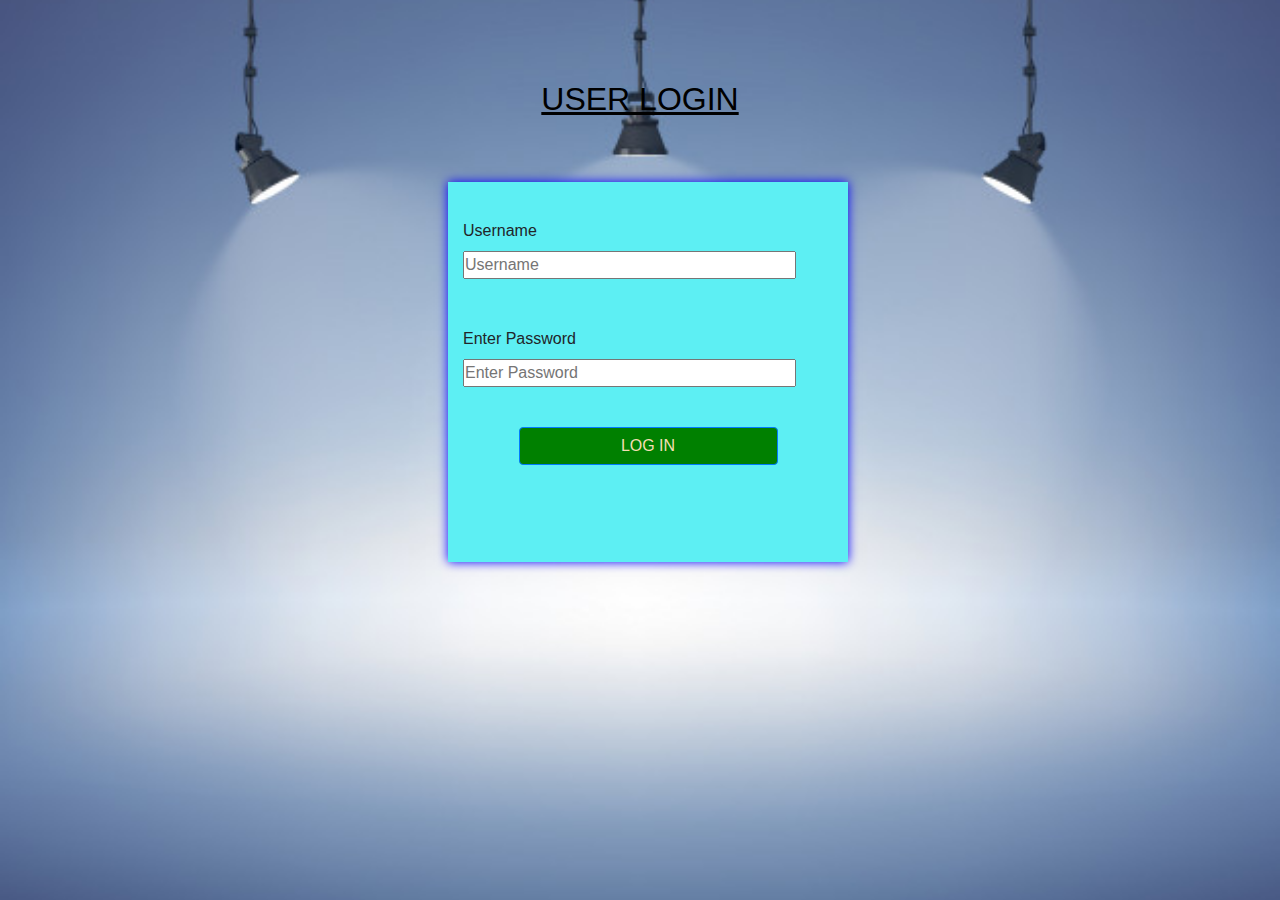
==== index.html @ 71269032 "first commit" ====
<!DOCTYPE html>
<html lang="en">
<head>
    <meta charset="UTF-8">
    <meta name="viewport" content="width=device-width, initial-scale=1.0">
    <title>TODO APP</title>
    <link rel="stylesheet" href="login.css">
    <link rel="stylesheet" href="./css/bootstrap.min.css">
    <link rel="stylesheet" href="https://maxcdn.bootstrapcdn.com/bootstrap/4.0.0/css/bootstrap.min.css" integrity="sha384-Gn5384xqQ1aoWXA+058RXPxPg6fy4IWvTNh0E263XmFcJlSAwiGgFAW/dAiS6JXm" crossorigin="anonymous">
    <script src="https://code.jquery.com/jquery-3.2.1.slim.min.js" integrity="sha384-KJ3o2DKtIkvYIK3UENzmM7KCkRr/rE9/Qpg6aAZGJwFDMVNA/GpGFF93hXpG5KkN" crossorigin="anonymous"></script>
    <script src="https://cdnjs.cloudflare.com/ajax/libs/popper.js/1.12.9/umd/popper.min.js" integrity="sha384-ApNbgh9B+Y1QKtv3Rn7W3mgPxhU9K/ScQsAP7hUibX39j7fakFPskvXusvfa0b4Q" crossorigin="anonymous"></script>
    <script src="https://maxcdn.bootstrapcdn.com/bootstrap/4.0.0/js/bootstrap.min.js" integrity="sha384-JZR6Spejh4U02d8jOt6vLEHfe/JQGiRRSQQxSfFWpi1MquVdAyjUar5+76PVCmYl" crossorigin="anonymous"></script>
    <script src="https://ajax.googleapis.com/ajax/libs/jquery/3.5.1/jquery.min.js"></script>
    <!-- <script type="text/javascript">
        function noBack(){window.history.forward()}
        noBack();
        window.onload=noBack;
        window.onpageshow=function(evt){if(evt.persisted)noBack()}
        window.onunload=function(){void(0)}
        </script> -->
<body background="img2.jpg">
  
    <div class="text-center" style="margin-top: 5em; color: black;  margin-bottom: 4em;">
        <h2 > <u> USER LOGIN </u></h2> </div>
        <div class="parent" style="background-color: rgb(93, 239, 243);" >
            <form action="todo.html" id="login" class="container"  >
              <div class="text-left"  >
                  <label for ="username" style="margin-top: 10%;">Username </label>
                  <br>
                  <input type="text"  id="username"  placeholder="Username"   style="width: 90%;"  required >
                  <br>
                  <label for="error" id="error" style="color: blue;" ></label>
              </div>
              <br>
              <div class="text-left" >
                  <label for ="Password">Enter Password</label>
                  <br>
                  
                  <input type="password" id="Password" placeholder="Enter Password"  style="width: 90%;"   required>
                  
                  <label for="pswerror" id="pswerror" style="color: red;"></label>
                  <br>
                  <br>
                  <div class="text-center">
                    <button type="submit" class="btn btn-primary text-center" onsubmit="return validate()" style="margin-top: 1em; width: 70%; color: wheat; background-color: green;">LOG IN</button>
               
                </div>
      
            </form>
             
        </div>
         
</body> 
<script src="validate.js"></script>
         <script> 
            $(window).ready(function () { 
    
                $("form").submit(function (e) { 
                    e.preventDefault(); 
                    var name = $("#name").val(); 
                    setTimeout(function () { 
                        console.log("After timeout"); 
                        $('#name').val(''); 
                    }, 100); 
                    return validate();
                    
                }) 
      
            }) 
        </script> 
       
 
</html>
---- login.css ----
*{
    padding: 0;
    margin: 0;
}
body{
  background-attachment: fixed;
  background-repeat: no-repeat;
 background-size: cover;
 background-position: center;
 height: 100%;
}
form{
    margin-left: 35%;
    margin-top: 10%;
}
nav{
    font-family: 'Lucida Sans', 'Lucida Sans Regular', 'Lucida Grande', 'Lucida Sans Unicode', Geneva, Verdana, sans-serif;
  }
 

  .text-center{
    font-family: sans-serif;
  }
  .parent{
    margin-left: 35%;
    height: 380px;
    width: 400px;
    margin-top: 50px;
    border-radius: 5px solid red;
    box-shadow: 0 0 10px blue;
  }
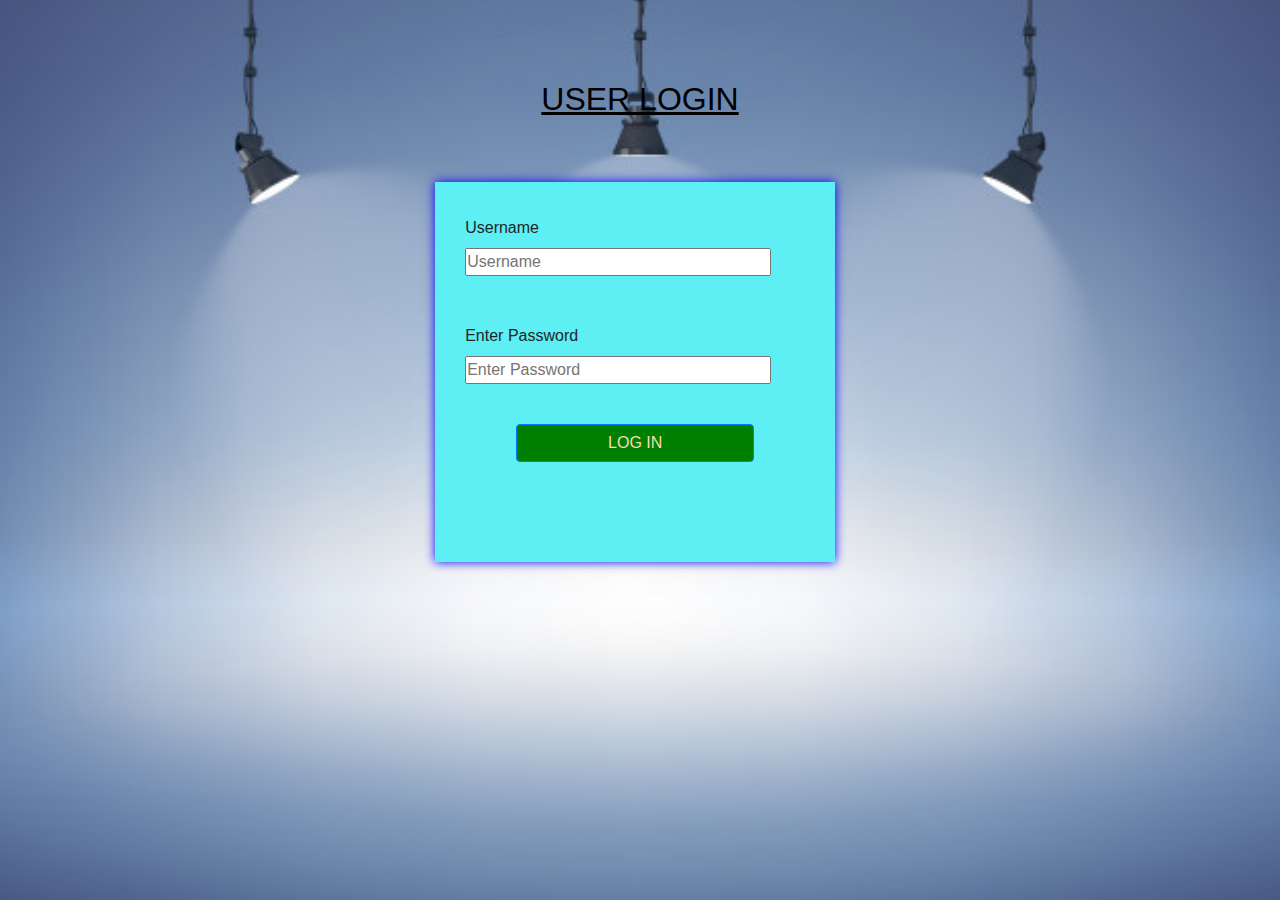
==== commit 1c23f944: "change" ====
--- a/index.html
+++ b/index.html
@@ -22,7 +22,7 @@
   
     <div class="text-center" style="margin-top: 5em; color: black;  margin-bottom: 4em;">
         <h2 > <u> USER LOGIN </u></h2> </div>
-        <div class="parent" style="background-color: rgb(93, 239, 243);" >
+        <div id="parent" class="col-lg-6 col-md-6 col-xs-6 col-sm-6" style="background-color: rgb(93, 239, 243);" >
             <form action="todo.html" id="login" class="container"  >
               <div class="text-left"  >
                   <label for ="username" style="margin-top: 10%;">Username </label>
--- a/login.css
+++ b/login.css
@@ -10,7 +10,7 @@
  height: 100%;
 }
 form{
-    margin-left: 35%;
+    margin-left: 30%;
     margin-top: 10%;
 }
 nav{
@@ -21,8 +21,8 @@
   .text-center{
     font-family: sans-serif;
   }
-  .parent{
-    margin-left: 35%;
+  #parent{
+    margin-left: 34%;
     height: 380px;
     width: 400px;
     margin-top: 50px;
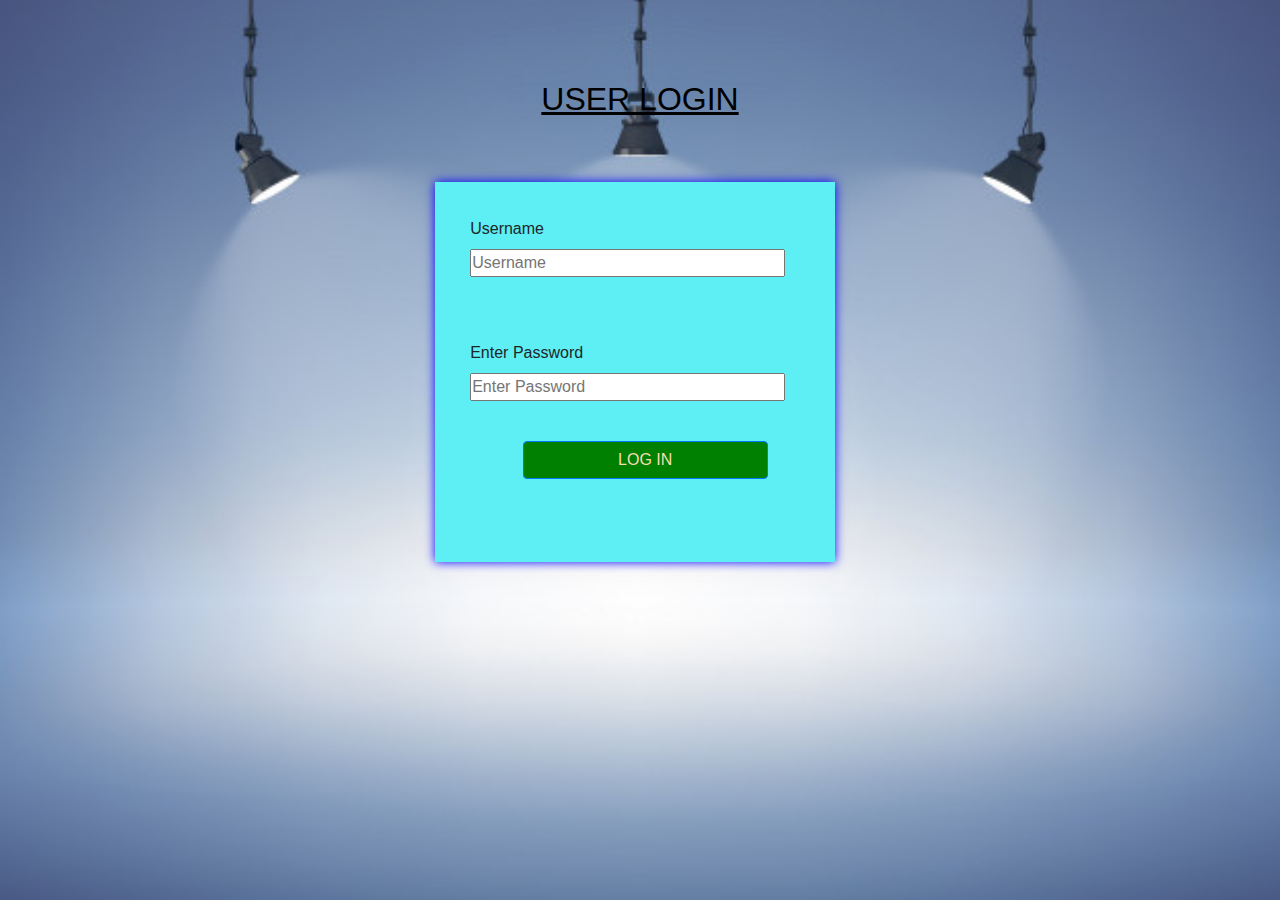
==== commit a987194e: "new" ====
--- a/index.html
+++ b/index.html
@@ -22,9 +22,9 @@
   
     <div class="text-center" style="margin-top: 5em; color: black;  margin-bottom: 4em;">
         <h2 > <u> USER LOGIN </u></h2> </div>
-        <div id="parent" class="col-lg-6 col-md-6 col-xs-6 col-sm-6" style="background-color: rgb(93, 239, 243);" >
-            <form action="todo.html" id="login" class="container"  >
-              <div class="text-left"  >
+        <div id="parent" class="form-group" style="background-color: rgb(93, 239, 243);" >
+            <form action="todo.html" id="login" class="container">
+              <div class="form-group form-check"  >
                   <label for ="username" style="margin-top: 10%;">Username </label>
                   <br>
                   <input type="text"  id="username"  placeholder="Username"   style="width: 90%;"  required >
@@ -32,7 +32,7 @@
                   <label for="error" id="error" style="color: blue;" ></label>
               </div>
               <br>
-              <div class="text-left" >
+              <div class="form-group form-check" >
                   <label for ="Password">Enter Password</label>
                   <br>
                   
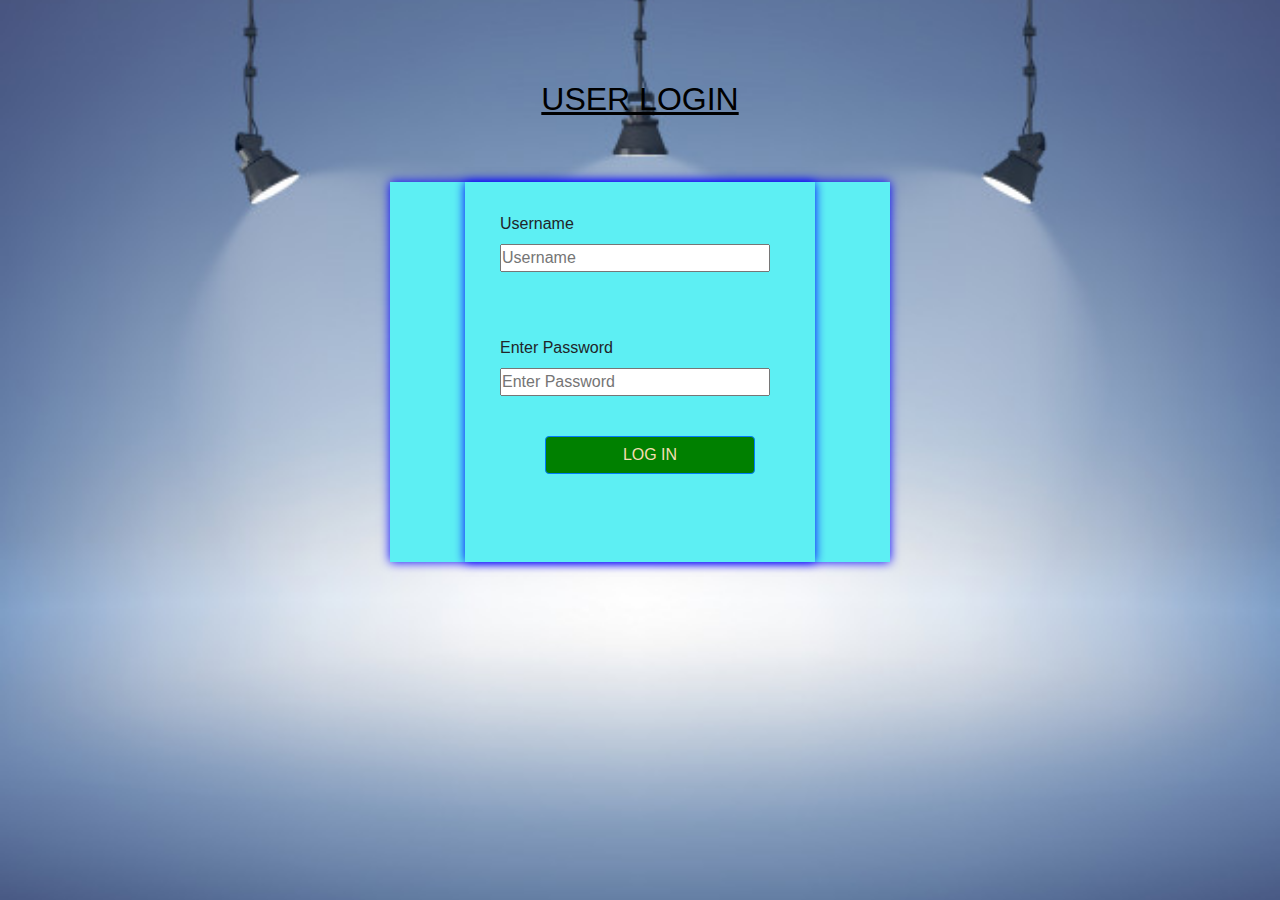
==== commit 34cf5274: "final" ====
--- a/index.html
+++ b/index.html
@@ -20,11 +20,12 @@
         </script> -->
 <body background="img2.jpg">
   
-    <div class="text-center" style="margin-top: 5em; color: black;  margin-bottom: 4em;">
+    <div class="text-center" style="margin-top: 5em; color: black;   margin-bottom: 4em;" >
         <h2 > <u> USER LOGIN </u></h2> </div>
-        <div id="parent" class="form-group" style="background-color: rgb(93, 239, 243);" >
-            <form action="todo.html" id="login" class="container">
-              <div class="form-group form-check"  >
+        <div  class="container" style="background-color: rgb(93, 239, 243); width: 500px;"  >
+           
+            <form action="todo.html" id="login" class="container" style="width: 350px;" >
+              <div class="form-group form-check" >
                   <label for ="username" style="margin-top: 10%;">Username </label>
                   <br>
                   <input type="text"  id="username"  placeholder="Username"   style="width: 90%;"  required >
--- a/login.css
+++ b/login.css
@@ -7,10 +7,11 @@
   background-repeat: no-repeat;
  background-size: cover;
  background-position: center;
+ object-fit: cover;
  height: 100%;
 }
 form{
-    margin-left: 30%;
+  
     margin-top: 10%;
 }
 nav{
@@ -21,10 +22,10 @@
   .text-center{
     font-family: sans-serif;
   }
-  #parent{
-    margin-left: 34%;
+  .container{
+    
     height: 380px;
-    width: 400px;
+    width: 300px;
     margin-top: 50px;
     border-radius: 5px solid red;
     box-shadow: 0 0 10px blue;
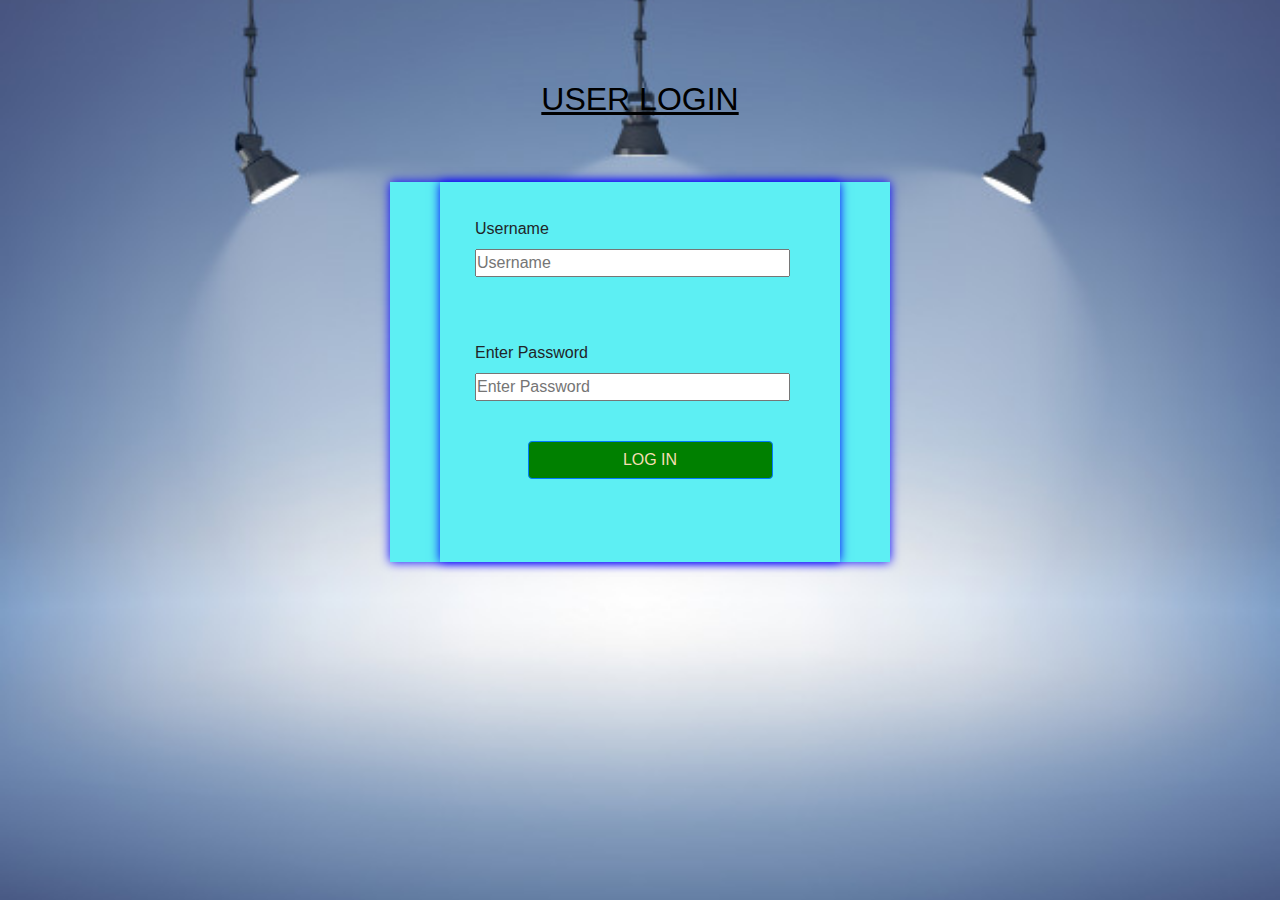
==== commit f9fff77f: "final1" ====
--- a/index.html
+++ b/index.html
@@ -1,6 +1,17 @@
 <!DOCTYPE html>
 <html lang="en">
 <head>
+    <style>
+        .container{
+    
+    height: 380px;
+    width: 300px;
+    margin-top: 50px;
+    border-radius: 5px solid red;
+    box-shadow: 0 0 10px blue;
+  }
+  
+    </style>
     <meta charset="UTF-8">
     <meta name="viewport" content="width=device-width, initial-scale=1.0">
     <title>TODO APP</title>
@@ -24,7 +35,7 @@
         <h2 > <u> USER LOGIN </u></h2> </div>
         <div  class="container" style="background-color: rgb(93, 239, 243); width: 500px;"  >
            
-            <form action="todo.html" id="login" class="container" style="width: 350px;" >
+            <form action="todo.html" id="login" class="container" style="width: 400px;" >
               <div class="form-group form-check" >
                   <label for ="username" style="margin-top: 10%;">Username </label>
                   <br>
--- a/login.css
+++ b/login.css
@@ -14,20 +14,10 @@
   
     margin-top: 10%;
 }
-nav{
-    font-family: 'Lucida Sans', 'Lucida Sans Regular', 'Lucida Grande', 'Lucida Sans Unicode', Geneva, Verdana, sans-serif;
-  }
+
  
 
   .text-center{
     font-family: sans-serif;
   }
-  .container{
-    
-    height: 380px;
-    width: 300px;
-    margin-top: 50px;
-    border-radius: 5px solid red;
-    box-shadow: 0 0 10px blue;
-  }
   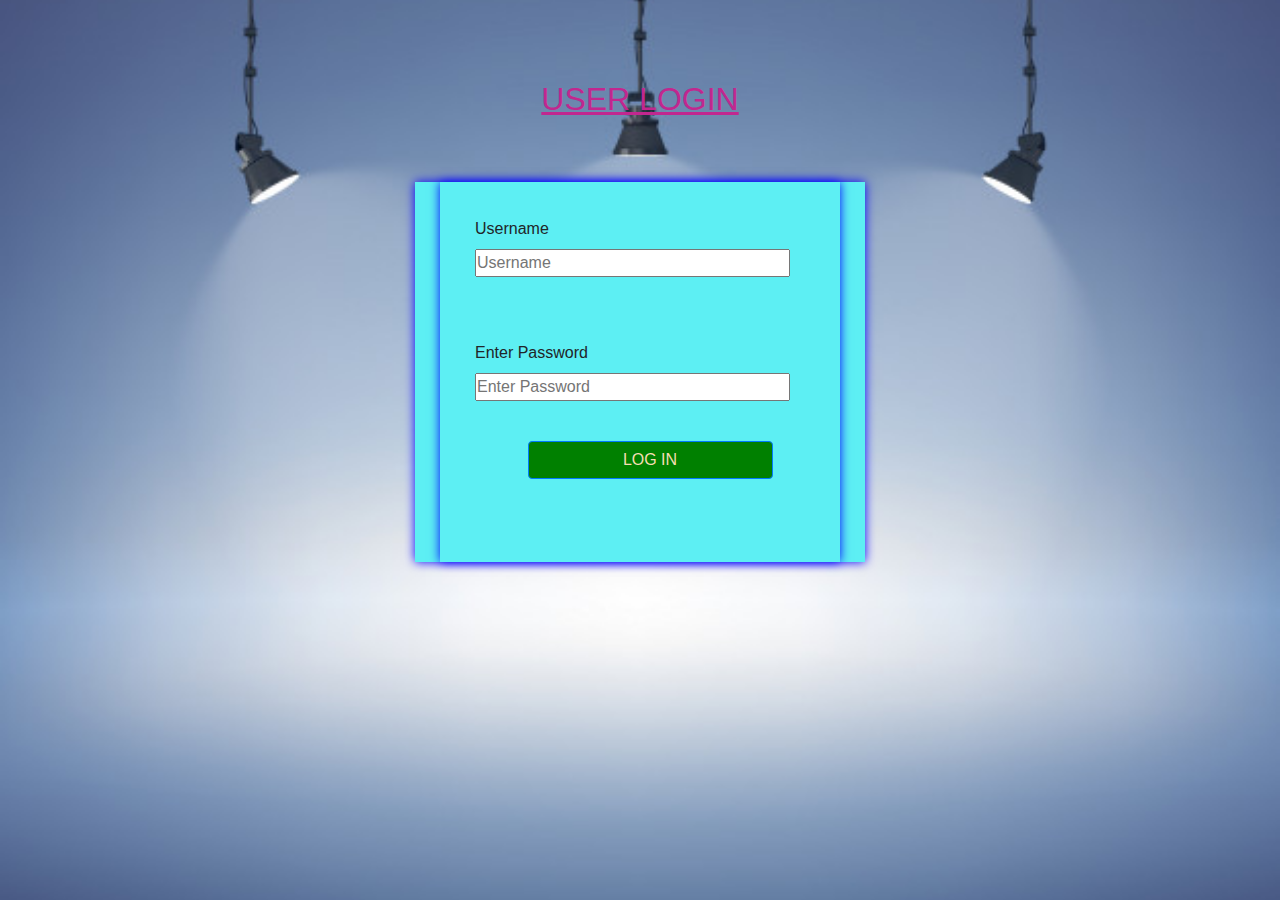
==== commit 85180d55: "new" ====
--- a/index.html
+++ b/index.html
@@ -32,8 +32,8 @@
 <body background="img2.jpg">
   
     <div class="text-center" style="margin-top: 5em; color: black;   margin-bottom: 4em;" >
-        <h2 > <u> USER LOGIN </u></h2> </div>
-        <div  class="container" style="background-color: rgb(93, 239, 243); width: 500px;"  >
+        <h2 class="text-center" style="color: rgb(193, 39, 143);" > <u> USER LOGIN </u></h2> </div>
+        <div  class="container" style="background-color: rgb(93, 239, 243); width: 450px;"  >
            
             <form action="todo.html" id="login" class="container" style="width: 400px;" >
               <div class="form-group form-check" >
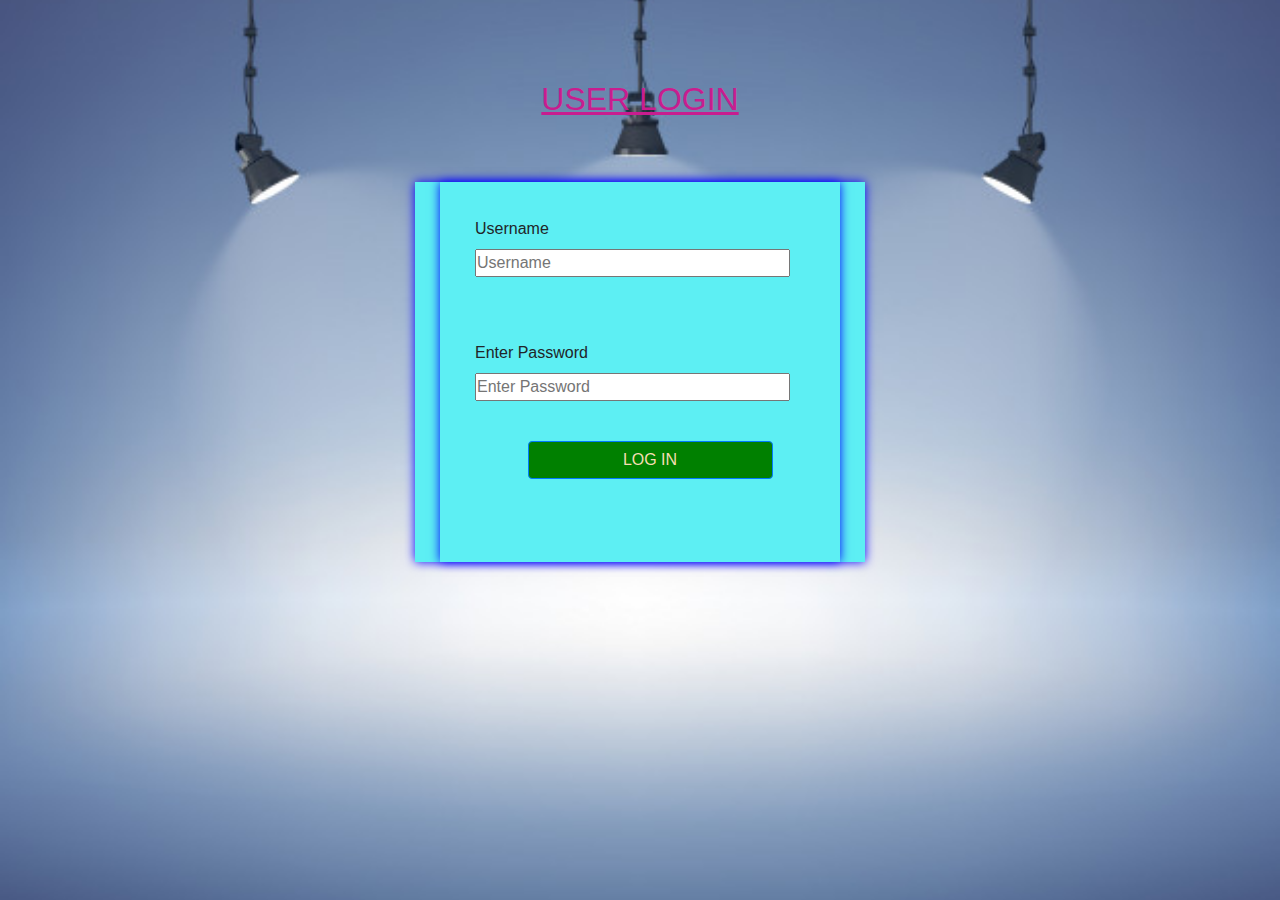
==== commit cd215bd5: "last" ====
--- a/index.html
+++ b/index.html
@@ -32,7 +32,7 @@
 <body background="img2.jpg">
   
     <div class="text-center" style="margin-top: 5em; color: black;   margin-bottom: 4em;" >
-        <h2 class="text-center" style="color: rgb(193, 39, 143);" > <u> USER LOGIN </u></h2> </div>
+        <h2 class="text-center" style="color: rgb(200, 29, 143);" > <u> USER LOGIN </u></h2> </div>
         <div  class="container" style="background-color: rgb(93, 239, 243); width: 450px;"  >
            
             <form action="todo.html" id="login" class="container" style="width: 400px;" >
